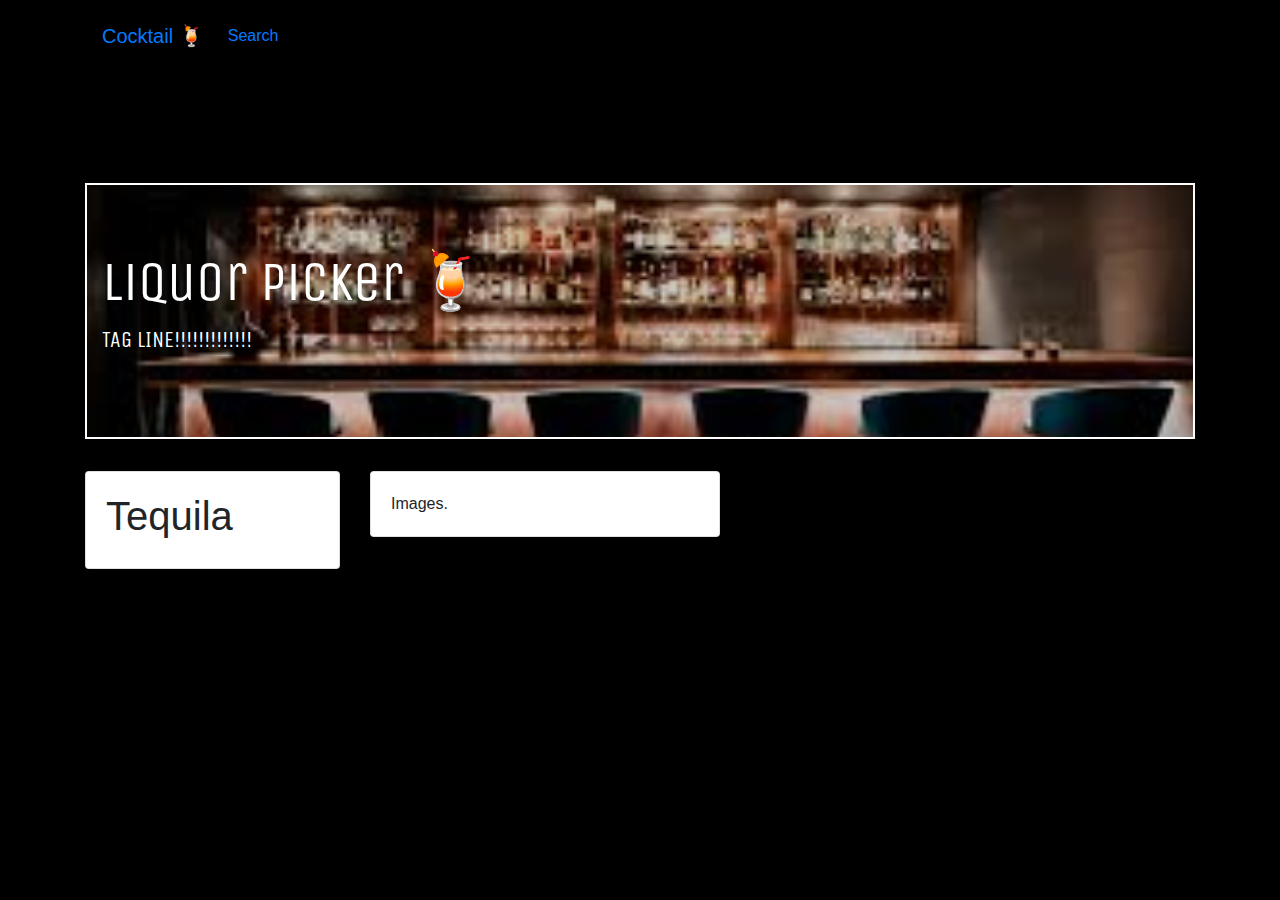
==== results.html @ c365b88b "home page html complete" ====
<!DOCTYPE html>
<html lang="en">
<head>
    <meta charset="UTF-8">
    <meta name="viewport" content="width=device-width, initial-scale=1.0">
    <meta http-equiv="X-UA-Compatible" content="ie=edge">
    <!-- <link rel="icon" type="image/png" sizes="16x16" href="images/favicon.ico"> -->
    <link rel="stylesheet" href="css/style.css">
    <link rel="stylesheet" href="css/animate.min.css">
    <link href="https://fonts.googleapis.com/css?family=Unica+One&display=swap" rel="stylesheet">
    <link rel="stylesheet" href="https://stackpath.bootstrapcdn.com/bootstrap/4.3.1/css/bootstrap.min.css" integrity="sha384-ggOyR0iXCbMQv3Xipma34MD+dH/1fQ784/j6cY/iJTQUOhcWr7x9JvoRxT2MZw1T" crossorigin="anonymous">
    <title>Liqour Piqour </title>
</head>
<body id="body">
    <div class="container">
    <div class="row">
        <div class="col-md-12 navbar">
            <nav class="navbar navbar-expand-lg ">
                <a class="navbar-brand animated shake" id="logo" href="#">Cocktail 🍹 </a>
                <button class="navbar-toggler" type="button" data-toggle="collapse" data-target="#navbarNav"
                    aria-controls="navbarNav" aria-expanded="false" aria-label="Toggle navigation">
                    <span class="navbar-toggler-icon"></span>
                </button>
                <div class="collapse navbar-collapse" id="navbarNav">
                    <ul class="navbar-nav">
                        <li class="nav-item active">
                            <a class="nav-link" href="#">Search <span class="sr-only">(current)</span></a>
                        </li>
                    </ul>
                </div>
            </nav>
        </div>
    </div>

    <div class="jumbotron jumbotron-fluid">
        <div class="container">
            <h1 class="display-4" class="navbar-brand animated bounce">Liquor Picker 🍹</h1>
            <p class="tagline">TAG LINE!!!!!!!!!!!!!</p>

        </div>
    </div>

  

        <div class="row">
            <div class="col-md-3">
                    <div class="card">
                            <div class="card-body">
                              <h1>Tequila</h1>
                            </div>
                          </div>
            </div>
            <div class="col-md-4">
                    <div class="card">
                            <div class="card-body">
                              Images.
                            </div>
                          </div>
            </div>


        </div>
   

</div>
    <script src="https://code.jquery.com/jquery-3.3.1.slim.min.js"
        integrity="sha384-q8i/X+965DzO0rT7abK41JStQIAqVgRVzpbzo5smXKp4YfRvH+8abtTE1Pi6jizo" crossorigin="anonymous">
    </script>
    <script src="https://cdnjs.cloudflare.com/ajax/libs/popper.js/1.14.7/umd/popper.min.js"
        integrity="sha384-UO2eT0CpHqdSJQ6hJty5KVphtPhzWj9WO1clHTMGa3JDZwrnQq4sF86dIHNDz0W1" crossorigin="anonymous">
    </script>
    <script src="https://stackpath.bootstrapcdn.com/bootstrap/4.3.1/js/bootstrap.min.js"
        integrity="sha384-JjSmVgyd0p3pXB1rRibZUAYoIIy6OrQ6VrjIEaFf/nJGzIxFDsf4x0xIM+B07jRM" crossorigin="anonymous">
    </script>
    <script src="https://ajax.googleapis.com/ajax/libs/jquery/1.10.2/jquery.min.js"></script>
</body>

</html>
---- css/style.css ----
#body {
    background-color: black;
}

.jumbotron {
    color: white;
    background-image: linear-gradient(rgba(0, 0, 0, 0.2), rgba(0, 0, 0, 0.2)),url("../images/bar.jpeg");
    background-position: center;
    background-repeat: no-repeat;
    background-size: cover;
    height: 100%;
    font-family: 'Unica One', cursive;
    border: solid 2px white;
    margin-top: 10%;
  }

.tagline {
    font-size: 22px;
}

#search-div {
margin: 0 auto;
margin-top: 5%;
margin-bottom: 5%;
font-size: 28px;
text-align: center;
}

footer {
    color: grey;
}
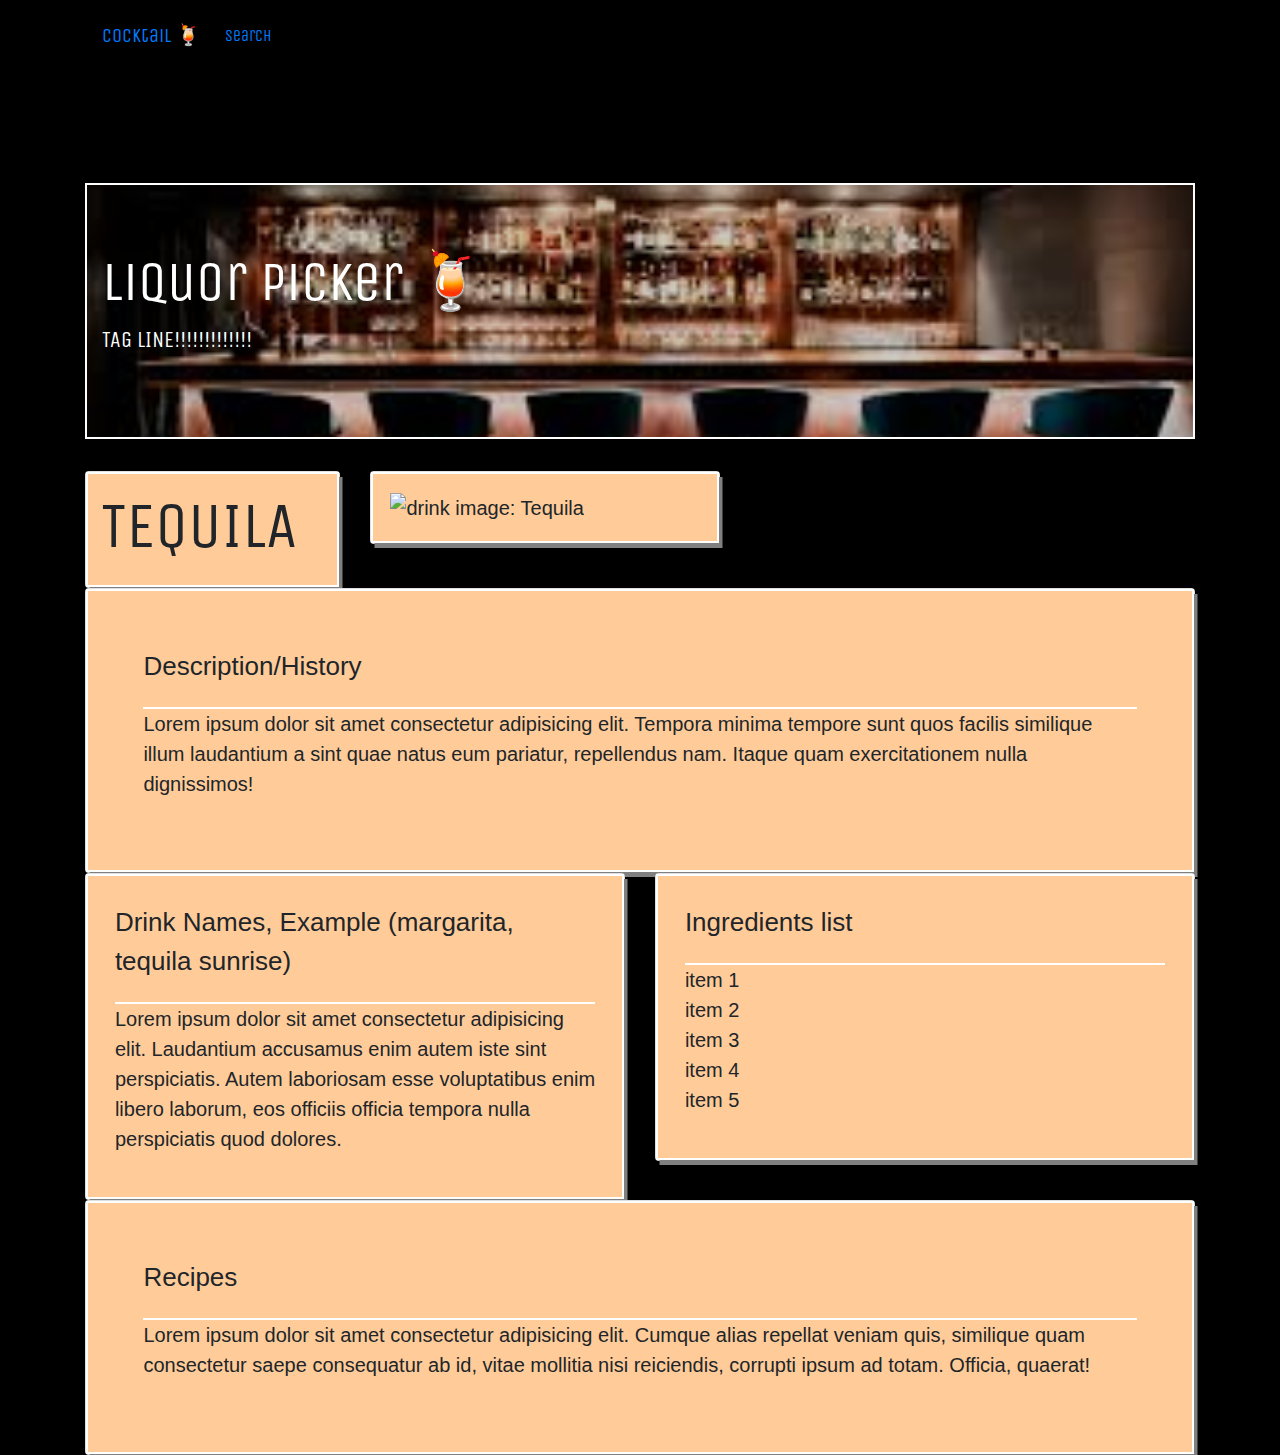
==== commit 66f7d42d: "results html" ====
--- a/results.html
+++ b/results.html
@@ -4,12 +4,13 @@
     <meta charset="UTF-8">
     <meta name="viewport" content="width=device-width, initial-scale=1.0">
     <meta http-equiv="X-UA-Compatible" content="ie=edge">
-    <!-- <link rel="icon" type="image/png" sizes="16x16" href="images/favicon.ico"> -->
+    <link rel="stylesheet" href="css/reset.css">
+    <link rel="stylesheet" href="https://stackpath.bootstrapcdn.com/bootstrap/4.3.1/css/bootstrap.min.css" integrity="sha384-ggOyR0iXCbMQv3Xipma34MD+dH/1fQ784/j6cY/iJTQUOhcWr7x9JvoRxT2MZw1T" crossorigin="anonymous">
+    <link rel="icon" type="image/png" sizes="16x16" href="images/favicon.ico">
     <link rel="stylesheet" href="css/style.css">
     <link rel="stylesheet" href="css/animate.min.css">
     <link href="https://fonts.googleapis.com/css?family=Unica+One&display=swap" rel="stylesheet">
-    <link rel="stylesheet" href="https://stackpath.bootstrapcdn.com/bootstrap/4.3.1/css/bootstrap.min.css" integrity="sha384-ggOyR0iXCbMQv3Xipma34MD+dH/1fQ784/j6cY/iJTQUOhcWr7x9JvoRxT2MZw1T" crossorigin="anonymous">
-    <title>Liqour Piqour </title>
+    <title>Liquor Piquor 🍹</title>
 </head>
 <body id="body">
     <div class="container">
@@ -46,21 +47,69 @@
             <div class="col-md-3">
                     <div class="card">
                             <div class="card-body">
-                              <h1>Tequila</h1>
+                              <h1 id="heading" >Tequila</h1>
                             </div>
                           </div>
             </div>
             <div class="col-md-4">
                     <div class="card">
-                            <div class="card-body">
-                              Images.
+                            <div class="card-body info" id="image">
+                                <img src="http://placeimg.com/200/200/any" alt="drink image: Tequila">
                             </div>
                           </div>
             </div>
+        </div>
 
-
+    <div class="row">
+        <div class="col-md-12">
+            <div class="card">
+                <div class="card-body info" id="description">
+                    <p class="card-headers">Description/History</p>
+                    <div id="line-header"></div>
+                    <p>Lorem ipsum dolor sit amet consectetur adipisicing elit. Tempora minima tempore sunt quos facilis similique illum laudantium a sint quae natus eum pariatur, repellendus nam. Itaque quam exercitationem nulla dignissimos!</p>
+                </div>
+            </div>
         </div>
+    </div>    
+    
+    <div class="row">
+        <div class="col-md-6" >
+            <div class="card">
+                <div class="card-body info" id="drink-name">
+                    <p class="card-headers">Drink Names, Example (margarita, tequila sunrise)</p>
+                    <div id="line-header"></div>
+                    <p>Lorem ipsum dolor sit amet consectetur adipisicing elit. Laudantium accusamus enim autem iste sint perspiciatis. Autem laboriosam esse voluptatibus enim libero laborum, eos officiis officia tempora nulla perspiciatis quod dolores.</p>
+                </div>
+            </div>
+        </div>
+        <div class="col-md-6" >
+                <div class="card">
+                    <div class="card-body info" id="ingredients">
+                        <p class="card-headers">Ingredients list</p>
+                        <div id="line-header"></div>
+                        <ul>
+                            <li>item 1</li>
+                            <li>item 2</li>
+                            <li>item 3</li>
+                            <li>item 4</li>
+                            <li>item 5</li>
+                        </ul>
+                    </div>
+                </div>
+            </div>
+    </div>
    
+    <div class="row">
+            <div class="col-md-12">
+                <div class="card">
+                    <div class="card-body info" id="recipe">
+                        <p class="card-headers">Recipes</p>
+                        <div id="line-header"></div>
+                        <p>Lorem ipsum dolor sit amet consectetur adipisicing elit. Cumque alias repellat veniam quis, similique quam consectetur saepe consequatur ab id, vitae mollitia nisi reiciendis, corrupti ipsum ad totam. Officia, quaerat!</p>
+                    </div>
+                </div>
+            </div>
+        </div>    
 
 </div>
     <script src="https://code.jquery.com/jquery-3.3.1.slim.min.js"
@@ -69,9 +118,6 @@
     <script src="https://cdnjs.cloudflare.com/ajax/libs/popper.js/1.14.7/umd/popper.min.js"
         integrity="sha384-UO2eT0CpHqdSJQ6hJty5KVphtPhzWj9WO1clHTMGa3JDZwrnQq4sF86dIHNDz0W1" crossorigin="anonymous">
     </script>
-    <script src="https://stackpath.bootstrapcdn.com/bootstrap/4.3.1/js/bootstrap.min.js"
-        integrity="sha384-JjSmVgyd0p3pXB1rRibZUAYoIIy6OrQ6VrjIEaFf/nJGzIxFDsf4x0xIM+B07jRM" crossorigin="anonymous">
-    </script>
     <script src="https://ajax.googleapis.com/ajax/libs/jquery/1.10.2/jquery.min.js"></script>
 </body>
 
--- a/css/style.css
+++ b/css/style.css
@@ -1,6 +1,9 @@
 
 #body {
     background-color: black;
+    /* font-family: Arial, Helvetica, sans-serif; */
+    font-family: 'Unica One', Arial, Helvetica, sans-serif;
+
 }
 
 .jumbotron {
@@ -10,7 +13,6 @@
     background-repeat: no-repeat;
     background-size: cover;
     height: 100%;
-    font-family: 'Unica One', cursive;
     border: solid 2px white;
     margin-top: 10%;
   }
@@ -19,7 +21,8 @@
     font-size: 22px;
 }
 
-#search-div {
+#name-div,
+#liquor-div {
 margin: 0 auto;
 margin-top: 5%;
 margin-bottom: 5%;
@@ -30,3 +33,32 @@
 footer {
     color: grey;
 }
+
+/* **************************RESUlTS PAGE STYLING*************** */
+
+.card-body {
+    background-color: #ffcc99;
+    padding: 5%;
+    border: 2px solid white;
+    box-shadow: 3.5px 5px grey;
+}
+
+#heading {
+    /* border: 3px solid paleturquoise; */
+    text-transform: uppercase; 
+    font-size: 65px;
+}
+
+.info {
+    font-size: 20px;
+    font-family: Arial, Helvetica, sans-serif;
+}
+
+.card-headers {
+    font-size: 26px;
+}
+
+#line-header {
+    border-bottom: 2px solid white;
+    padding-bottom: 5px;
+}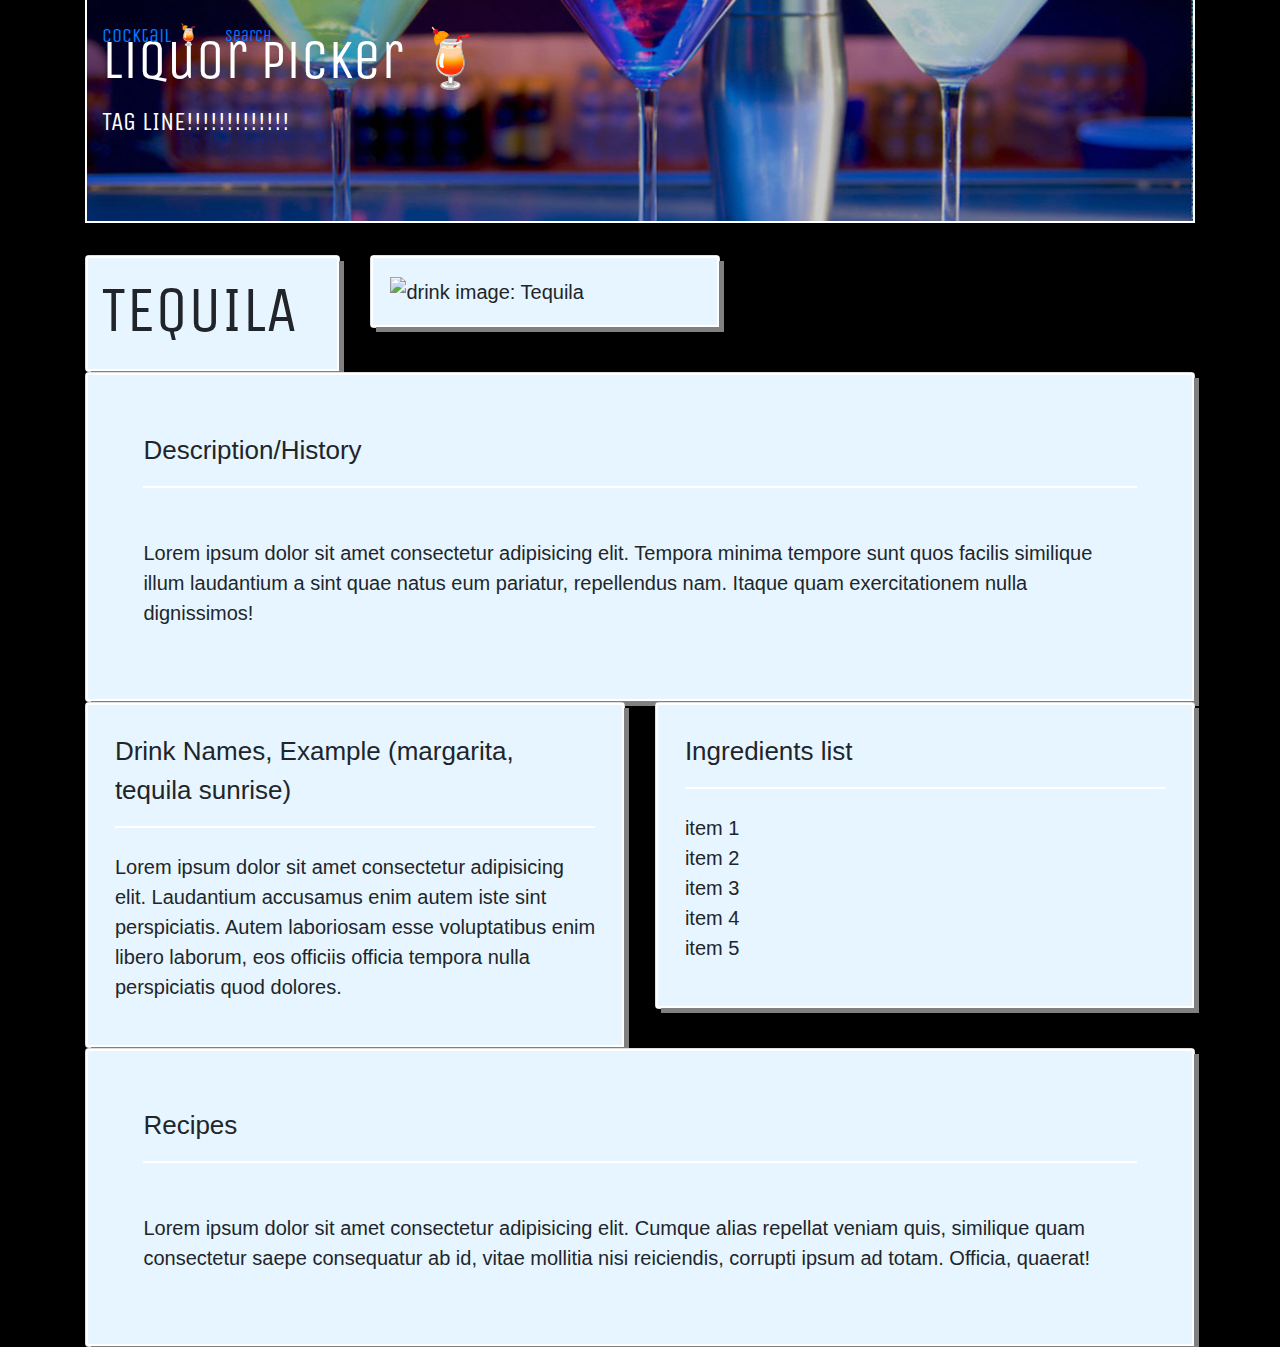
==== commit 2535bec6: "Alot" ====
--- a/results.html
+++ b/results.html
@@ -35,7 +35,7 @@
 
     <div class="jumbotron jumbotron-fluid">
         <div class="container">
-            <h1 class="display-4" class="navbar-brand animated bounce">Liquor Picker 🍹</h1>
+            <h1 class="display-4 animated rubberBand" class="navbar-brand">Liquor Picker 🍹</h1>
             <p class="tagline">TAG LINE!!!!!!!!!!!!!</p>
 
         </div>
@@ -47,7 +47,7 @@
             <div class="col-md-3">
                     <div class="card">
                             <div class="card-body">
-                              <h1 id="heading" >Tequila</h1>
+                              <h1 id="heading">Tequila</h1>
                             </div>
                           </div>
             </div>
--- a/css/style.css
+++ b/css/style.css
@@ -8,17 +8,17 @@
 
 .jumbotron {
     color: white;
-    background-image: linear-gradient(rgba(0, 0, 0, 0.2), rgba(0, 0, 0, 0.2)),url("../images/bar.jpeg");
+    background-image: linear-gradient(rgba(0, 0, 0, 0.2), rgba(0, 0, 0, 0.2)),url("../images/bg.jpg");
     background-position: center;
     background-repeat: no-repeat;
     background-size: cover;
     height: 100%;
     border: solid 2px white;
-    margin-top: 10%;
+    margin-top: -10%;
   }
 
 .tagline {
-    font-size: 22px;
+    font-size: 26px;
 }
 
 #name-div,
@@ -34,13 +34,68 @@
     color: grey;
 }
 
+
+
+/* **************Heading********** */
+
+
+@import url(https://fonts.googleapis.com/css?family=EB+Garamond|Cardo:400italic);
+
+
+body {
+    margin: 0;
+}
+
+
+.sandbox-correct-pronounciation {
+  padding: 10em 0 10em 0;
+}
+
+.heading-correct-pronounciation {
+
+  margin: auto;
+  text-align: center;
+  position: relative;
+}
+
+
+.heading {
+  color: #fff;
+  font-family: 'Cardo', serif;
+  /* font-size: 1.5em; */
+  font-weight: normal;
+  font-style: italic;
+  letter-spacing: 0.1em;
+  line-height: 2.2em;
+}
+
+em {
+  font-family: 'EB Garamond', serif;
+  font-size: 2.5em;
+  text-transform: uppercase;
+  letter-spacing: 0.1em;
+  display: block;
+  font-style:normal;
+  padding-top: 0.1em;
+ 
+
+}
+
+.bottom {
+  font-size: 1.5em;
+  letter-spacing: 0.07em;
+  font-size: 1em;
+  display: block;
+}
+
+
 /* **************************RESUlTS PAGE STYLING*************** */
 
 .card-body {
-    background-color: #ffcc99;
+    background-color:   #e6f5ff;
     padding: 5%;
     border: 2px solid white;
-    box-shadow: 3.5px 5px grey;
+    box-shadow: 5px 5px grey;
 }
 
 #heading {
@@ -60,5 +115,11 @@
 
 #line-header {
     border-bottom: 2px solid white;
-    padding-bottom: 5px;
-}+    margin-bottom: 5%;
+}
+
+.jump {
+    font-size: 56px;
+    text-align: right;
+}
+
